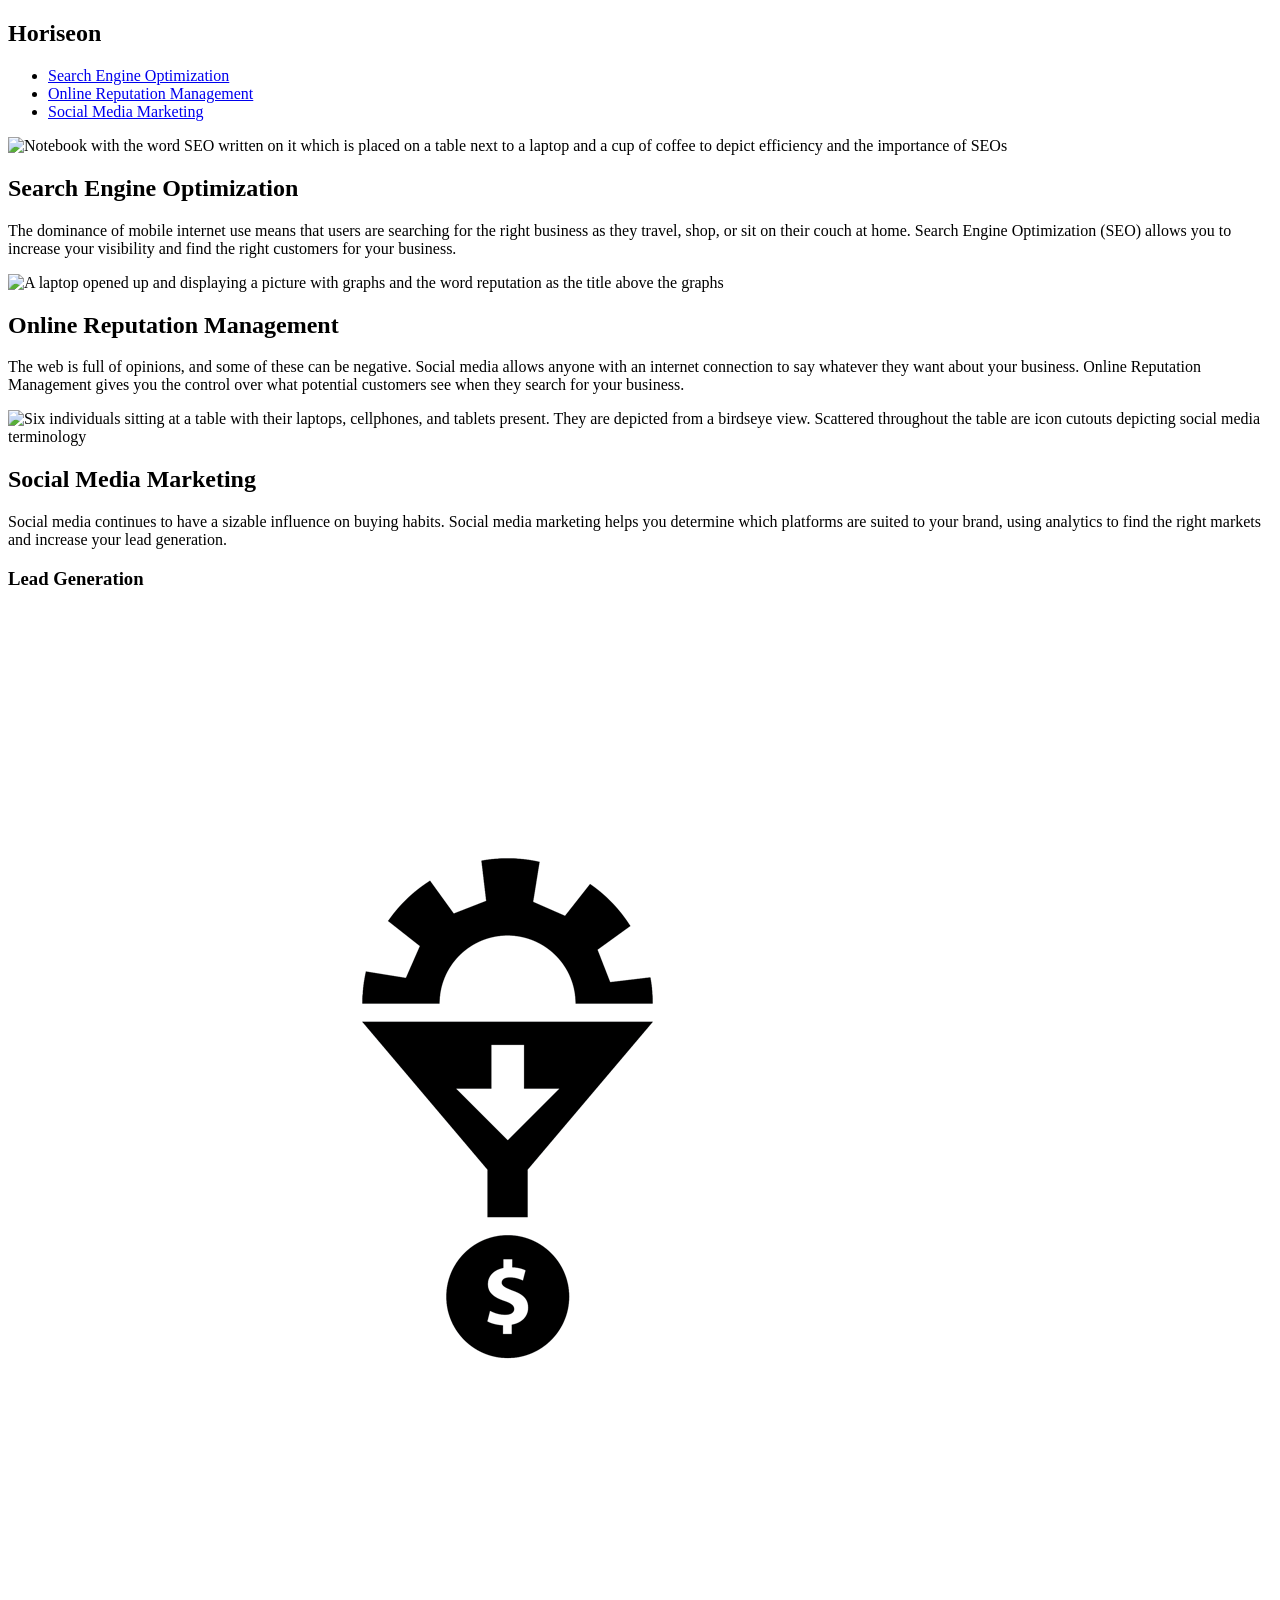
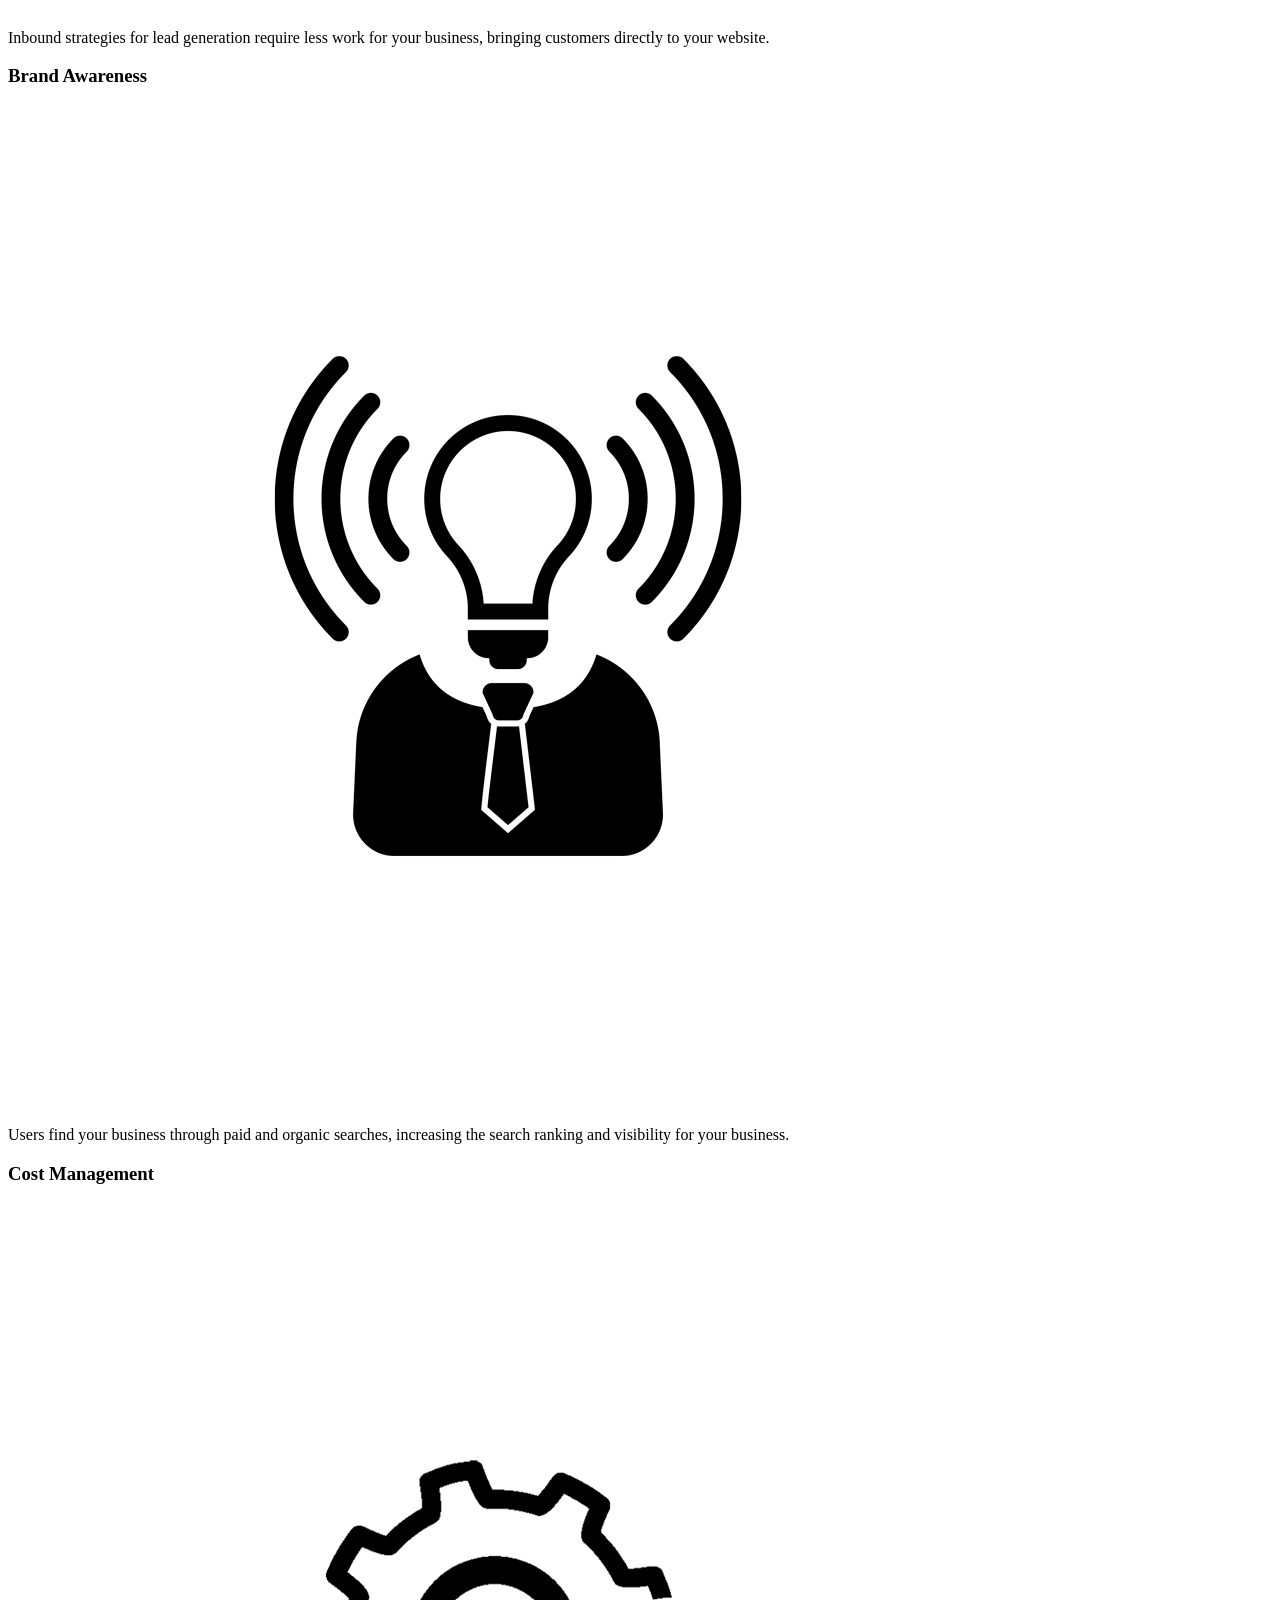
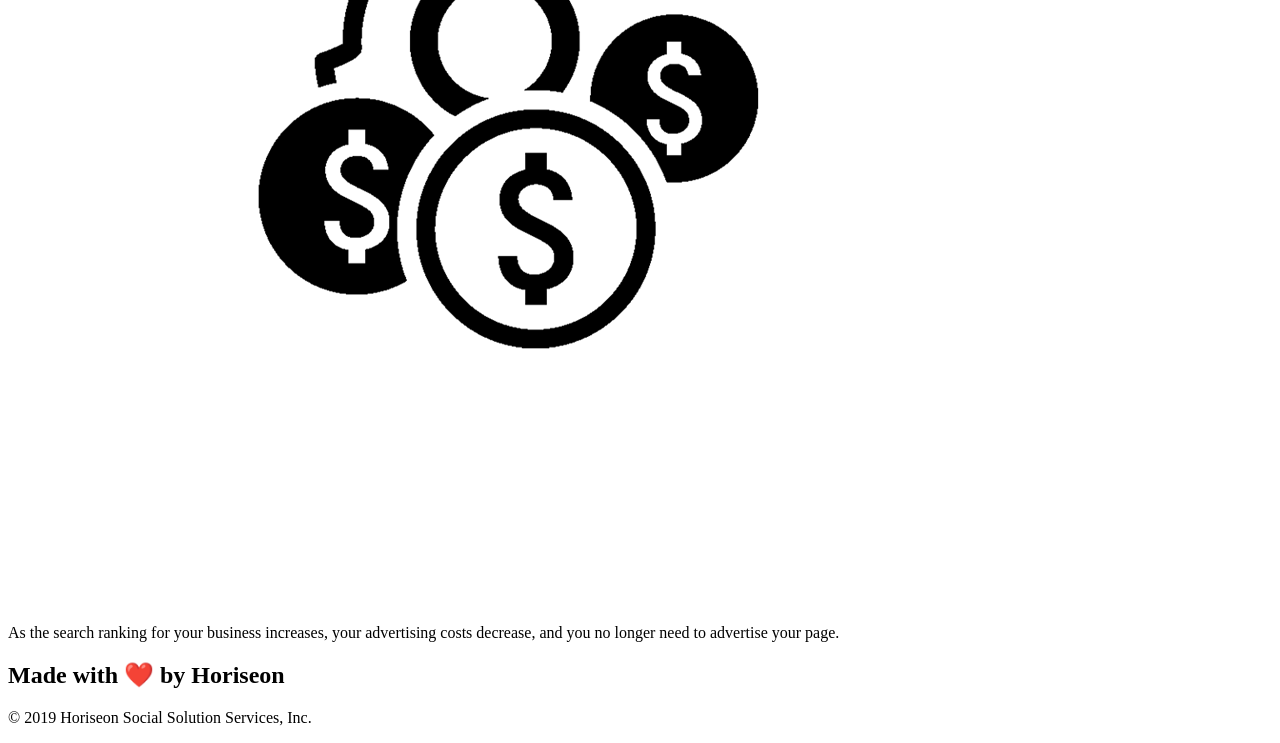
==== Develop/index.html @ b8a3634c "added alt attributes to images in the hero section and updated the README.md file" ====
<!DOCTYPE html>
<html lang="en-us">
    <head>
        <meta charset="UTF-8" />
        <link rel="stylesheet" href="./assets/css/style.css">
        <title>Horiseon Homepage</title> 
    </head>
    <body>
        <section class="header">
            <h1>Hori<span class="seo">seo</span>n</h1>
            <div>
                <ul>
                    <li>
                        <a href="#search-engine-optimization">Search Engine Optimization</a>
                    </li>
                    <li>
                        <a href="#online-reputation-management">Online Reputation Management</a>
                    </li>
                    <li>
                        <a href="#social-media-marketing">Social Media Marketing</a>
                    </li>
                </ul>
            </div>
        </section>
        <section class="hero">
            <article class="content">
                <div class="search-engine-optimization">
                    <img src="./assets/images/search-engine-optimization.jpg" alt="Notebook with the word SEO written on it which is placed on a table next to a laptop and a cup of coffee to depict efficiency and the importance of SEOs" class="float-left" />
                    <h2>Search Engine Optimization</h2>
                    <p>
                        The dominance of mobile internet use means that users are searching for the right business as they travel, shop, or sit on their couch at home. Search Engine Optimization (SEO) allows you to increase your visibility and find the right customers for your business.
                    </p>
                </div>
            </article>
            <article>
                <div id="online-reputation-management" class="online-reputation-management">
                    <img src="./assets/images/online-reputation-management.jpg" alt="A laptop opened up and displaying a picture with graphs and the word reputation as the title above the graphs" class="float-right" />
                    <h2>Online Reputation Management</h2>
                    <p>
                        The web is full of opinions, and some of these can be negative. Social media allows anyone with an internet connection to say whatever they want about your business. Online Reputation Management gives you the control over what potential customers see when they search for your business.
                    </p>
                </div>
            </article>
            <article>
                <div id="social-media-marketing" class="social-media-marketing">
                    <img src="./assets/images/social-media-marketing.jpg" alt="Six individuals sitting at a table with their laptops, cellphones, and tablets present. They are depicted from a birdseye view. Scattered throughout the table are icon cutouts depicting social media terminology" class="float-left" />
                    <h2>Social Media Marketing</h2>
                    <p>
                        Social media continues to have a sizable influence on buying habits. Social media marketing helps you determine which platforms are suited to your brand, using analytics to find the right markets and increase your lead generation.
                    </p>
                </div>
            </article>
        </section>
        <div class="benefits">
            <div class="benefit-lead">
                <h3>Lead Generation</h3>
                <img src="./assets/images/lead-generation.png" />
                <p>
                    Inbound strategies for lead generation require less work for your business, bringing customers directly to your website.
                </p>
            </div>
            <div class="benefit-brand">
                <h3>Brand Awareness</h3>
                <img src="./assets/images/brand-awareness.png" />
                <p>
                    Users find your business through paid and organic searches, increasing the search ranking and visibility for your business.
                </p>
            </div>
            <div class="benefit-cost">
                <h3>Cost Management</h3>
                <img src="./assets/images/cost-management.png"></img>
                <p>
                    As the search ranking for your business increases, your advertising costs decrease, and you no longer need to advertise your page.
                </p>
            </div>
        </div>
        <div class="footer">
            <h2>Made with ❤️️ by Horiseon</h2>
            <p>
                &copy; 2019 Horiseon Social Solution Services, Inc.
            </p>
        </div>
    </body>
</html>
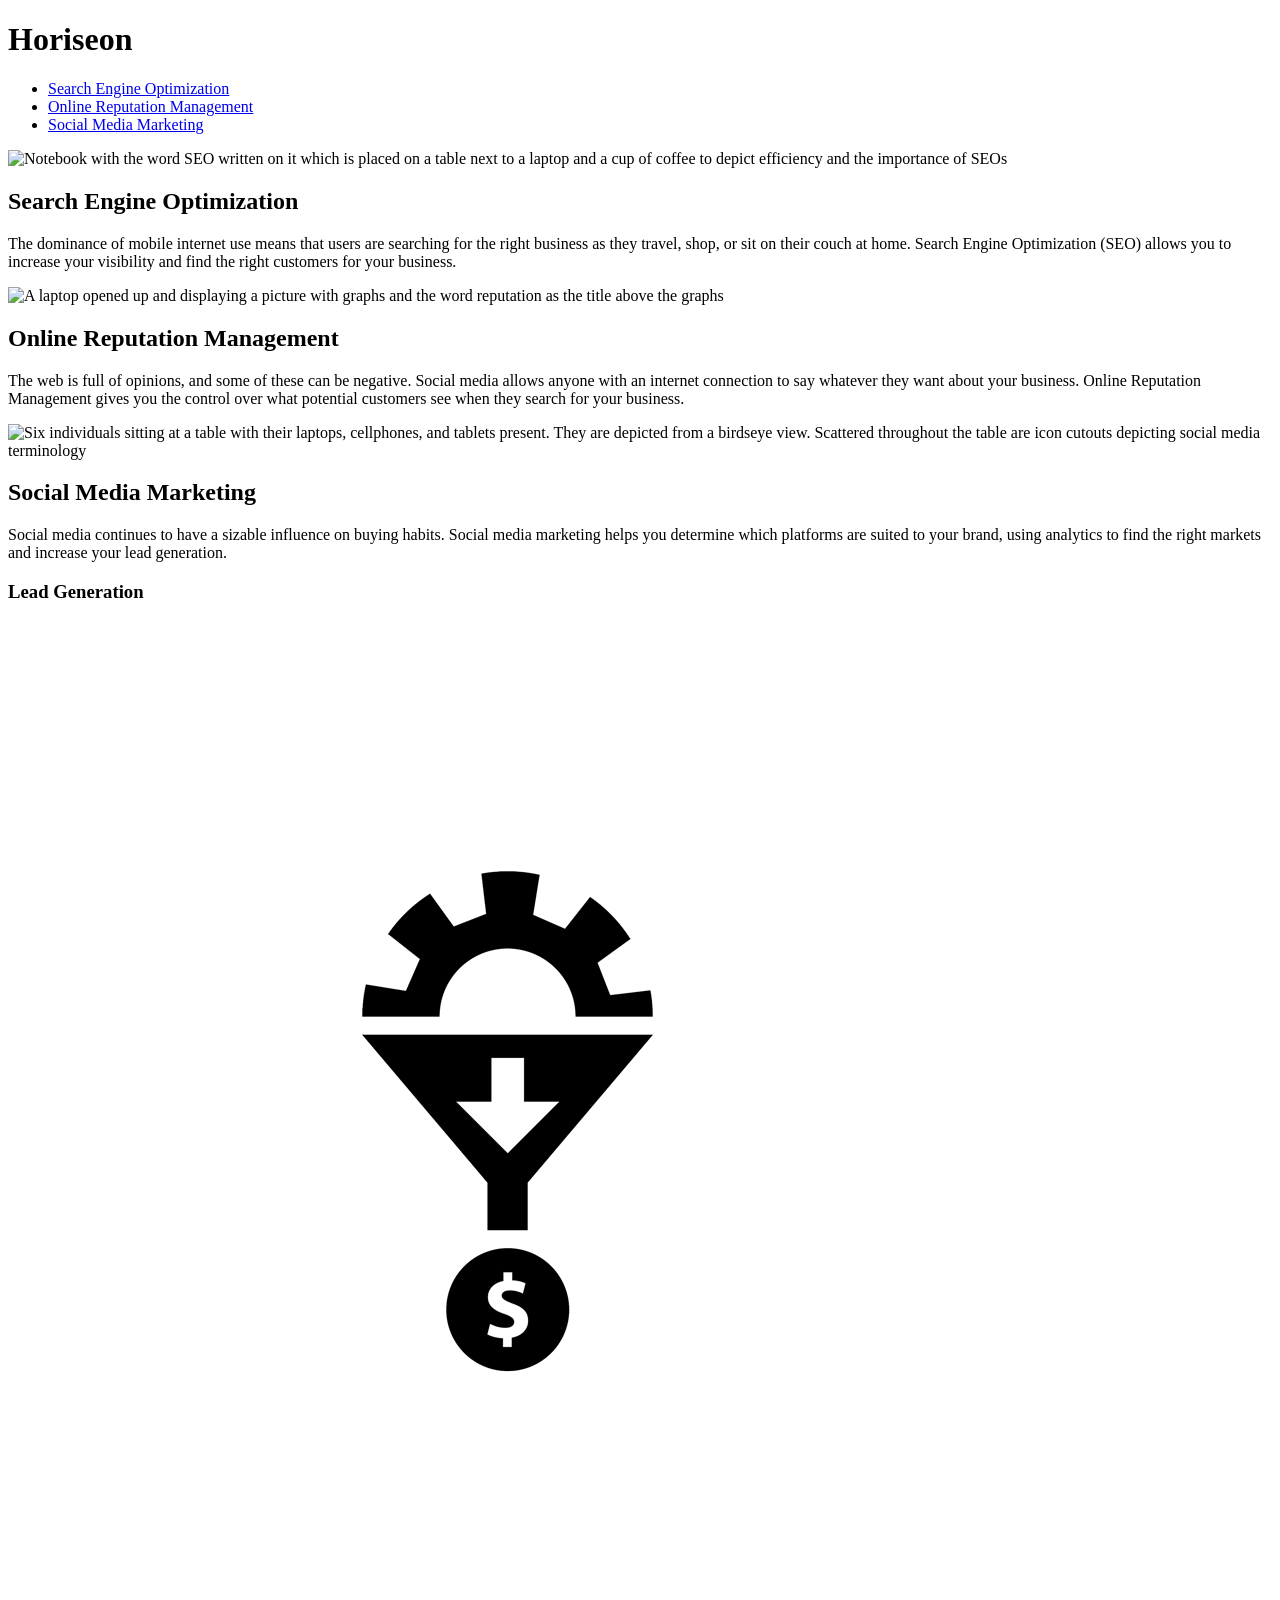
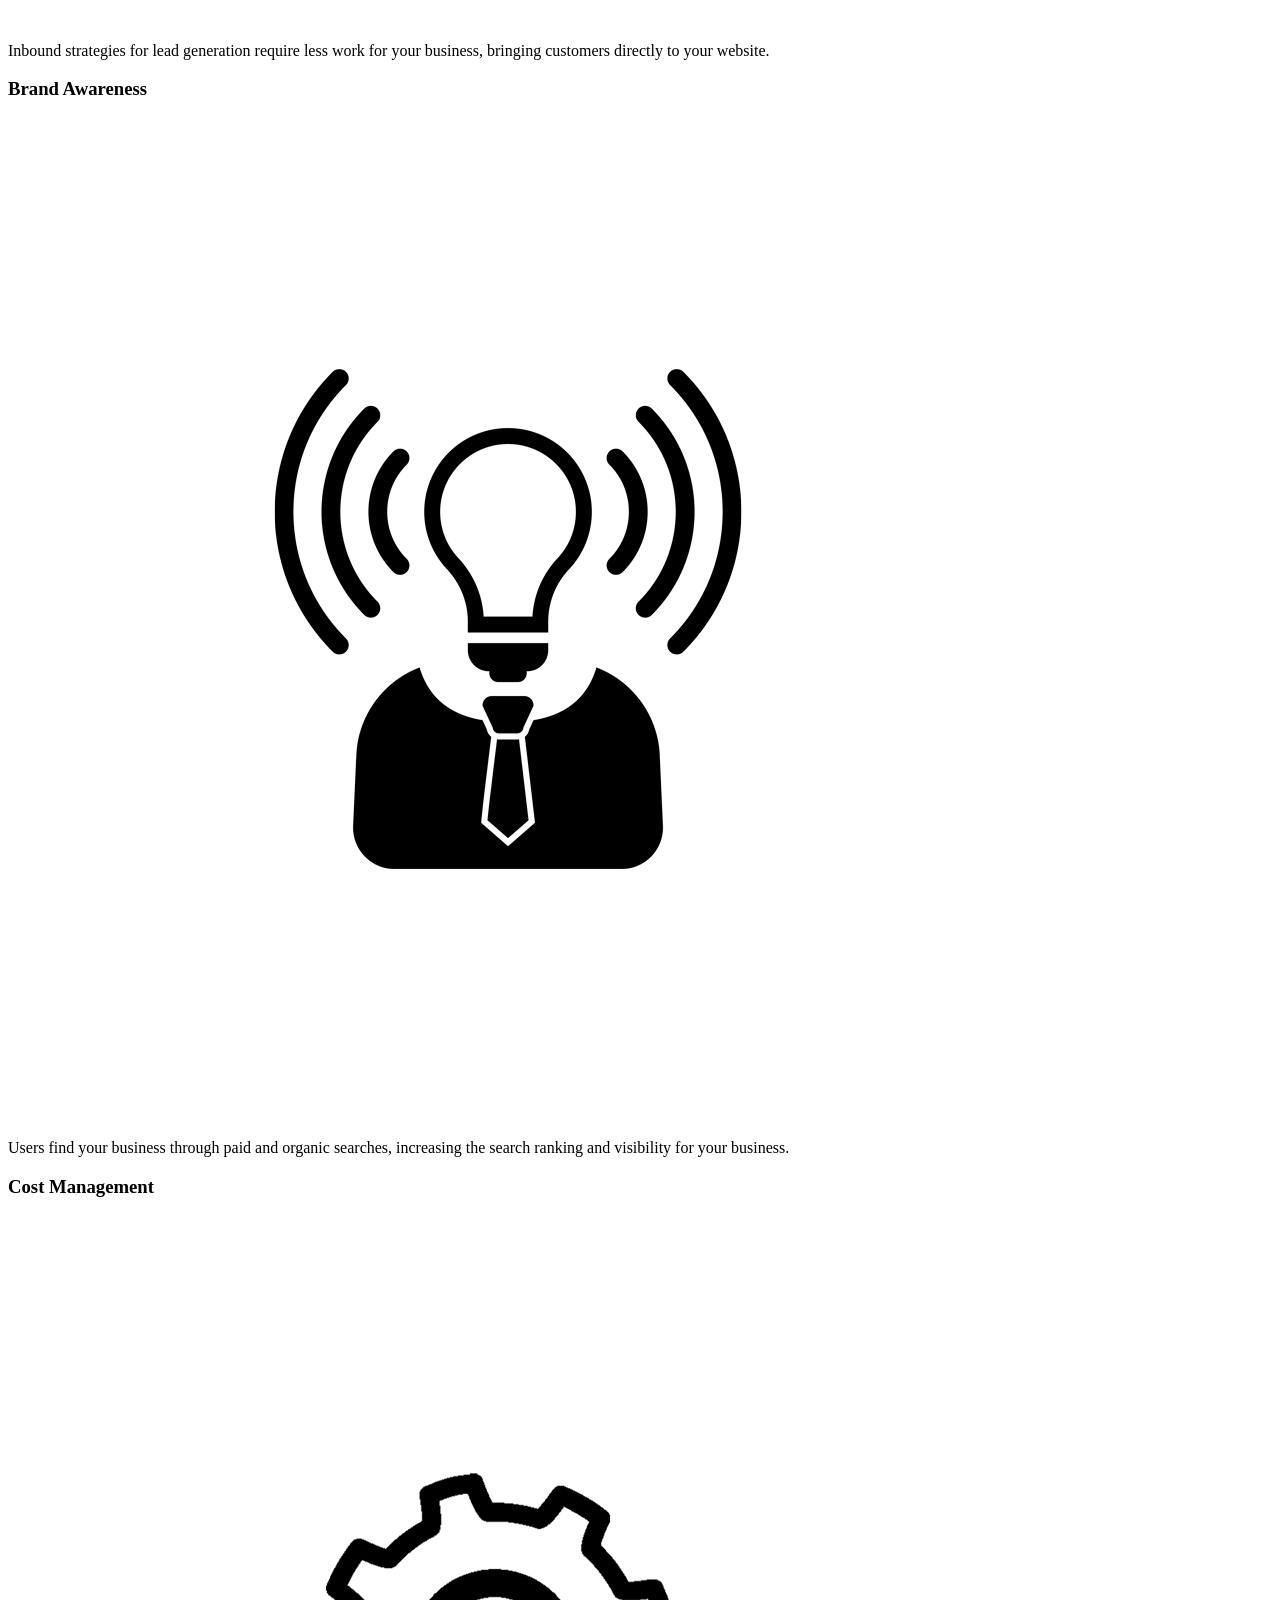
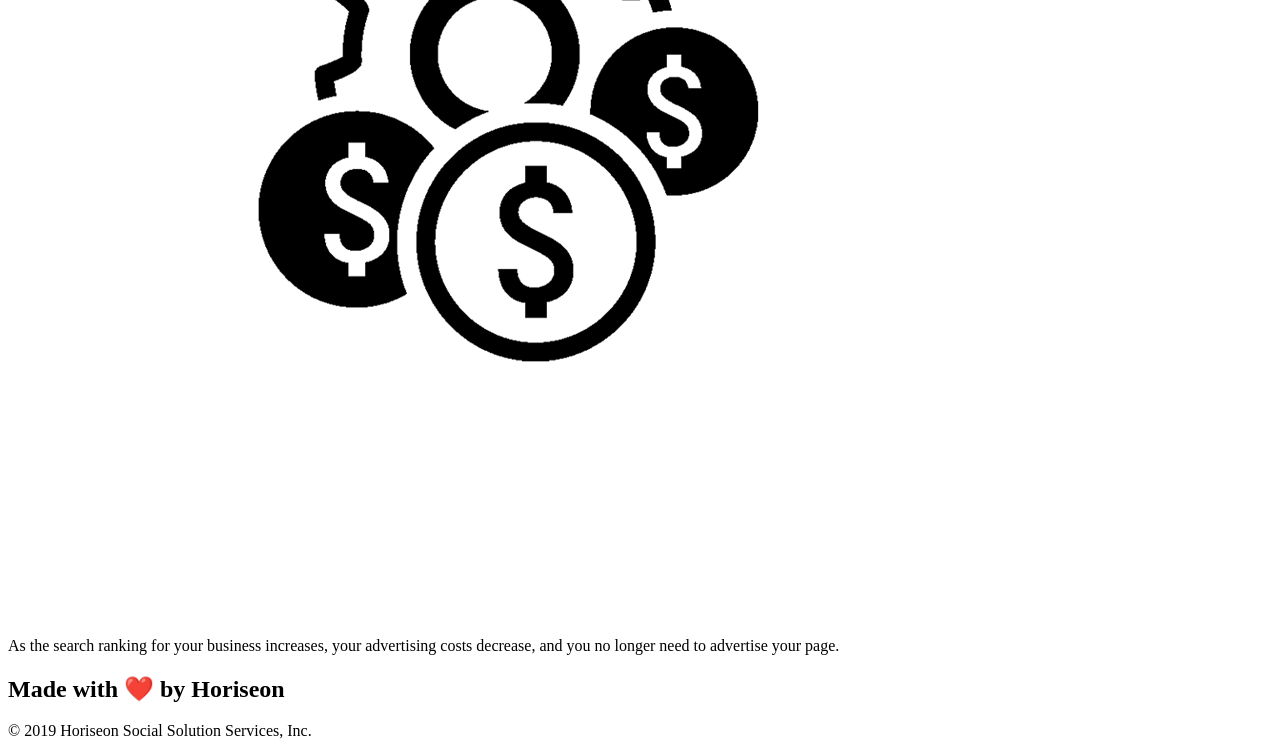
==== commit 823edffd: "updated README.md file" ====
--- a/Develop/index.html
+++ b/Develop/index.html
@@ -6,7 +6,7 @@
         <title>Horiseon Homepage</title> 
     </head>
     <body>
-        <section class="header">
+        <header class="header">
             <h1>Hori<span class="seo">seo</span>n</h1>
             <div>
                 <ul>
@@ -21,7 +21,7 @@
                     </li>
                 </ul>
             </div>
-        </section>
+        </header>
         <section class="hero">
             <article class="content">
                 <div class="search-engine-optimization">
@@ -51,7 +51,7 @@
                 </div>
             </article>
         </section>
-        <div class="benefits">
+        <section class="benefits">
             <div class="benefit-lead">
                 <h3>Lead Generation</h3>
                 <img src="./assets/images/lead-generation.png" />
@@ -73,12 +73,12 @@
                     As the search ranking for your business increases, your advertising costs decrease, and you no longer need to advertise your page.
                 </p>
             </div>
-        </div>
-        <div class="footer">
+        </section>
+        <footer class="footer">
             <h2>Made with ❤️️ by Horiseon</h2>
             <p>
                 &copy; 2019 Horiseon Social Solution Services, Inc.
             </p>
-        </div>
+        </footer>
     </body>
 </html>
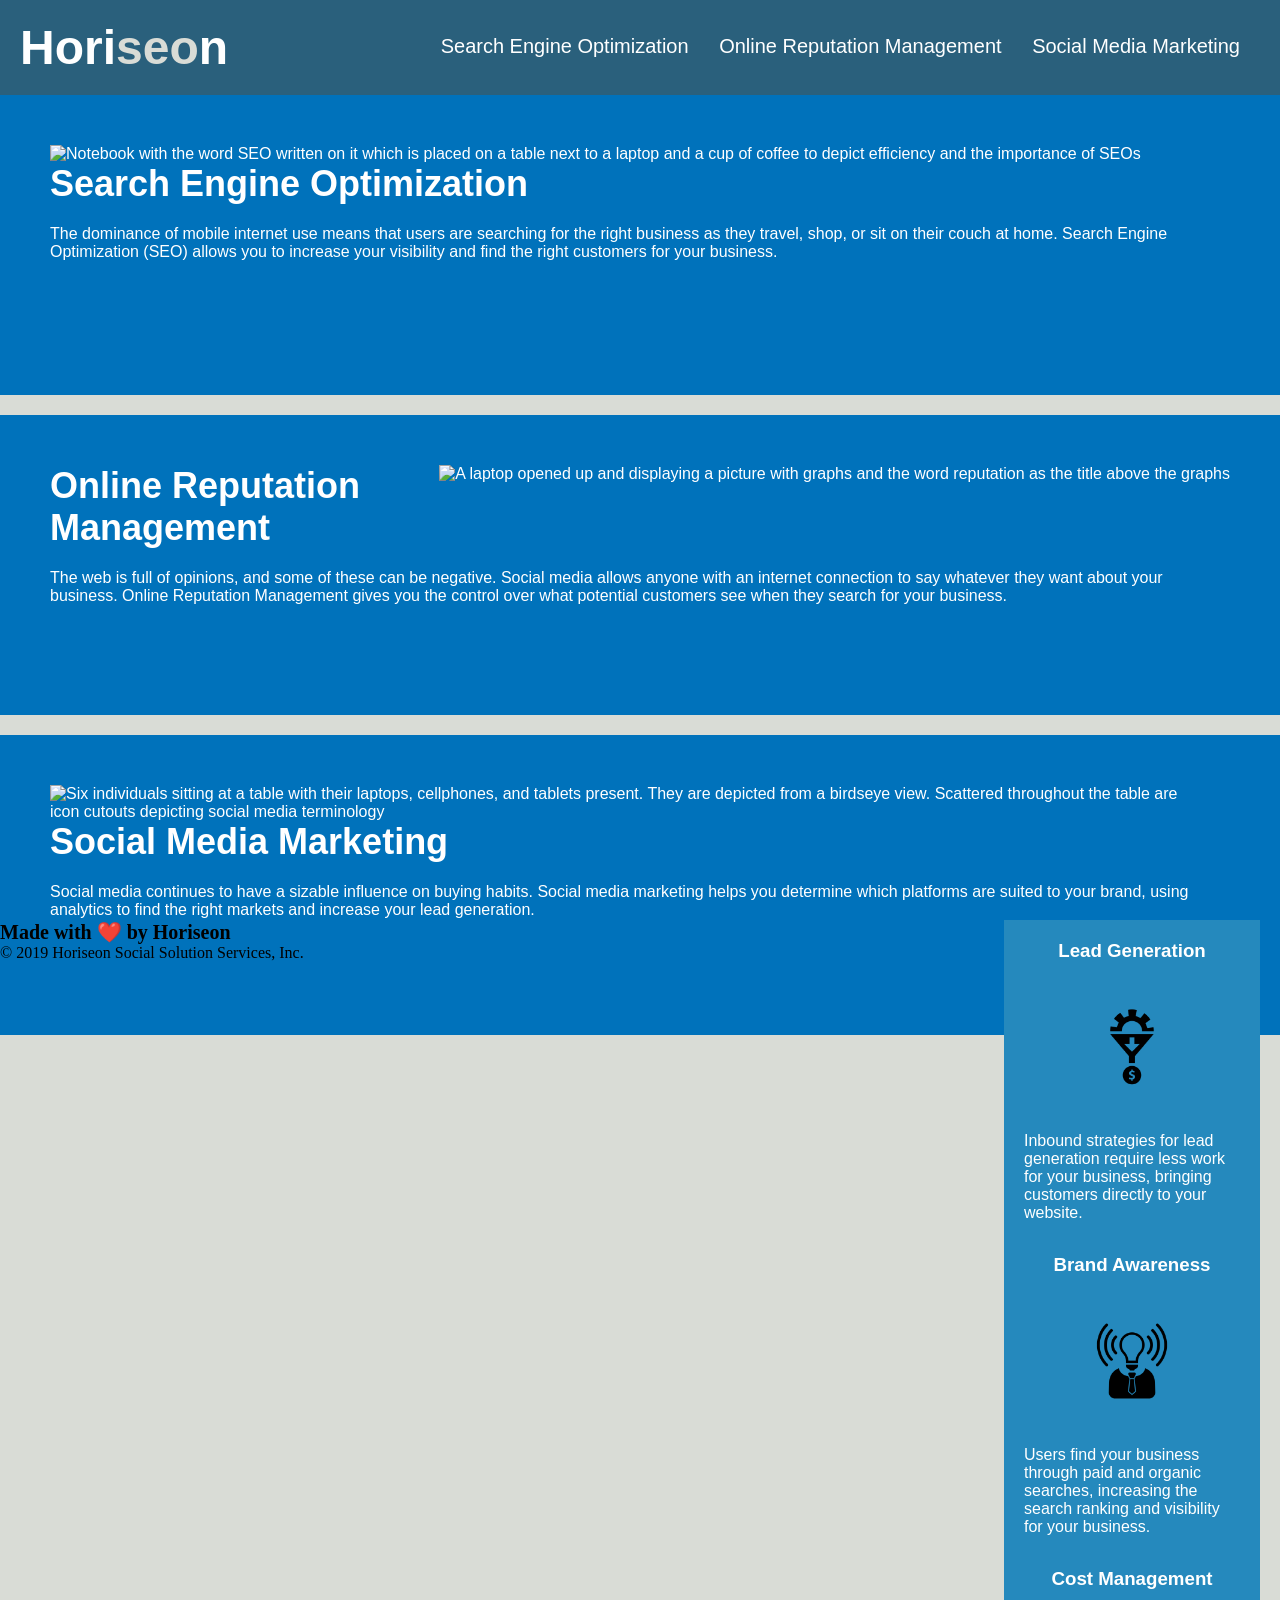
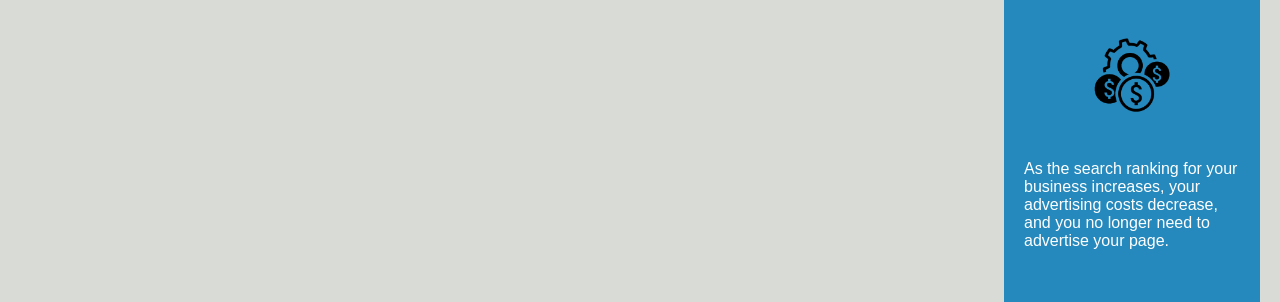
==== commit 9158b040: "updated the README.md file with alt changes made to the images in the html file benefits section. Al" ====
--- a/Develop/index.html
+++ b/Develop/index.html
@@ -23,7 +23,7 @@
             </div>
         </header>
         <section class="hero">
-            <article class="content">
+            <article class="">
                 <div class="search-engine-optimization">
                     <img src="./assets/images/search-engine-optimization.jpg" alt="Notebook with the word SEO written on it which is placed on a table next to a laptop and a cup of coffee to depict efficiency and the importance of SEOs" class="float-left" />
                     <h2>Search Engine Optimization</h2>
@@ -54,21 +54,21 @@
         <section class="benefits">
             <div class="benefit-lead">
                 <h3>Lead Generation</h3>
-                <img src="./assets/images/lead-generation.png" />
+                <img src="./assets/images/lead-generation.png" alt=""/>
                 <p>
                     Inbound strategies for lead generation require less work for your business, bringing customers directly to your website.
                 </p>
             </div>
             <div class="benefit-brand">
                 <h3>Brand Awareness</h3>
-                <img src="./assets/images/brand-awareness.png" />
+                <img src="./assets/images/brand-awareness.png" alt="" />
                 <p>
                     Users find your business through paid and organic searches, increasing the search ranking and visibility for your business.
                 </p>
             </div>
             <div class="benefit-cost">
                 <h3>Cost Management</h3>
-                <img src="./assets/images/cost-management.png"></img>
+                <img src="./assets/images/cost-management.png" alt=""/>
                 <p>
                     As the search ranking for your business increases, your advertising costs decrease, and you no longer need to advertise your page.
                 </p>
--- a/Develop/assets/css/style.css
+++ b/Develop/assets/css/style.css
@@ -0,0 +1,258 @@
+* {
+    box-sizing: border-box;
+    padding: 0;
+    margin: 0;
+}
+
+body {
+    background-color: #d9dcd6;
+}
+
+/*apply styles to header*/
+.header {
+    padding: 20px;
+    font-family: 'Trebuchet MS', 'Lucida Sans Unicode', 'Lucida Grande', 'Lucida Sans', Arial, sans-serif;
+    background-color: #2a607c;
+    color: #ffffff;
+}
+
+.header h1 {
+    display: inline-block;
+    font-size: 48px;
+}
+
+.header h1 .seo {
+    color: #d9dcd6;
+}
+
+.header div {
+    padding-top: 15px;
+    margin-right: 20px;
+    float: right;
+    font-family: 'Gill Sans', 'Gill Sans MT', Calibri, 'Trebuchet MS', sans-serif;
+    font-size: 20px;
+}
+
+.header div ul {
+    list-style-type: none;
+}
+
+.header div ul li {
+    display: inline-block;
+    margin-left: 25px;
+}
+
+a {
+    color: #ffffff;
+    text-decoration: none;
+}
+
+p {
+    font-size: 16px;
+}
+
+/*start hero styling*/
+.hero {
+    height: 800px;
+    width: 100%;
+    margin-bottom: 25px;
+    background-image: url("../images/digital-marketing-meeting.jpg");
+    background-size: cover;
+    background-position: center;
+}
+
+.float-left {
+    float: left;
+    margin-right: 25px;
+}
+
+.float-right {
+    float: right;
+    margin-left: 25px;
+}
+
+.content {
+    width: 75%;
+    display: inline-block;
+    margin-left: 20px;
+}
+
+.search-engine-optimization {
+    margin-bottom: 20px;
+    padding: 50px;
+    height: 300px;
+    font-family: 'Gill Sans', 'Gill Sans MT', Calibri, 'Trebuchet MS', sans-serif;
+    background-color: #0072bb;
+    color: #ffffff;
+}
+
+.online-reputation-management {
+    margin-bottom: 20px;
+    padding: 50px;
+    height: 300px;
+    font-family: 'Gill Sans', 'Gill Sans MT', Calibri, 'Trebuchet MS', sans-serif;
+    background-color: #0072bb;
+    color: #ffffff;
+}
+
+.social-media-marketing {
+    margin-bottom: 20px;
+    padding: 50px;
+    height: 300px;
+    font-family: 'Gill Sans', 'Gill Sans MT', Calibri, 'Trebuchet MS', sans-serif;
+    background-color: #0072bb;
+    color: #ffffff;
+}
+
+.search-engine-optimization img {
+    max-height: 200px;
+}
+
+.online-reputation-management img {
+    max-height: 200px;
+}
+
+.social-media-marketing img {
+    max-height: 200px;
+}
+
+.search-engine-optimization h2 {
+    margin-bottom: 20px;
+    font-size: 36px;
+}
+
+.online-reputation-management h2 {
+    margin-bottom: 20px;
+    font-size: 36px;
+}
+
+.social-media-marketing h2 {
+    margin-bottom: 20px;
+    font-size: 36px; */
+}
+
+/*start benefits styling*/
+.benefits {
+    margin-right: 20px;
+    padding: 20px;
+    clear: both;
+    float: right;
+    width: 20%;
+    height: 100%;
+    font-family: 'Gill Sans', 'Gill Sans MT', Calibri, 'Trebuchet MS', sans-serif;
+    background-color: #2589bd;
+}
+
+.benefit-lead {
+    margin-bottom: 32px;
+    color: #ffffff;
+}
+
+.benefit-brand {
+    margin-bottom: 32px;
+    color: #ffffff;
+}
+
+.benefit-cost {
+    margin-bottom: 32px;
+    color: #ffffff;
+}
+
+.benefit-lead h3 {
+    margin-bottom: 10px;
+    text-align: center;
+}
+
+.benefit-brand h3 {
+    margin-bottom: 10px;
+    text-align: center;
+}
+
+.benefit-cost h3 {
+    margin-bottom: 10px;
+    text-align: center;
+}
+
+.benefit-lead img {
+    display: block;
+    margin: 10px auto;
+    max-width: 150px;
+}
+
+.benefit-brand img {
+    display: block;
+    margin: 10px auto;
+    max-width: 150px;
+}
+
+.benefit-cost img {
+    display: block;
+    margin: 10px auto;
+    max-width: 150px;
+}
+
+
+/* .search-engine-optimization {
+    margin-bottom: 20px;
+    padding: 50px;
+    height: 300px;
+    font-family: 'Gill Sans', 'Gill Sans MT', Calibri, 'Trebuchet MS', sans-serif;
+    background-color: #0072bb;
+    color: #ffffff;
+}
+
+.online-reputation-management {
+    margin-bottom: 20px;
+    padding: 50px;
+    height: 300px;
+    font-family: 'Gill Sans', 'Gill Sans MT', Calibri, 'Trebuchet MS', sans-serif;
+    background-color: #0072bb;
+    color: #ffffff;
+}
+
+.social-media-marketing {
+    margin-bottom: 20px;
+    padding: 50px;
+    height: 300px;
+    font-family: 'Gill Sans', 'Gill Sans MT', Calibri, 'Trebuchet MS', sans-serif;
+    background-color: #0072bb;
+    color: #ffffff;
+}
+
+.search-engine-optimization img {
+    max-height: 200px;
+}
+
+.online-reputation-management img {
+    max-height: 200px;
+}
+
+.social-media-marketing img {
+    max-height: 200px;
+}
+
+.search-engine-optimization h2 {
+    margin-bottom: 20px;
+    font-size: 36px;
+}
+
+.online-reputation-management h2 {
+    margin-bottom: 20px;
+    font-size: 36px;
+}
+
+.social-media-marketing h2 {
+    margin-bottom: 20px;
+    font-size: 36px; */
+}
+
+.footer {
+    padding: 30px;
+    clear: both;
+    font-family: 'Trebuchet MS', 'Lucida Sans Unicode', 'Lucida Grande', 'Lucida Sans', Arial, sans-serif;
+    text-align: center;
+}
+
+.footer h2 {
+    font-size: 20px;
+}
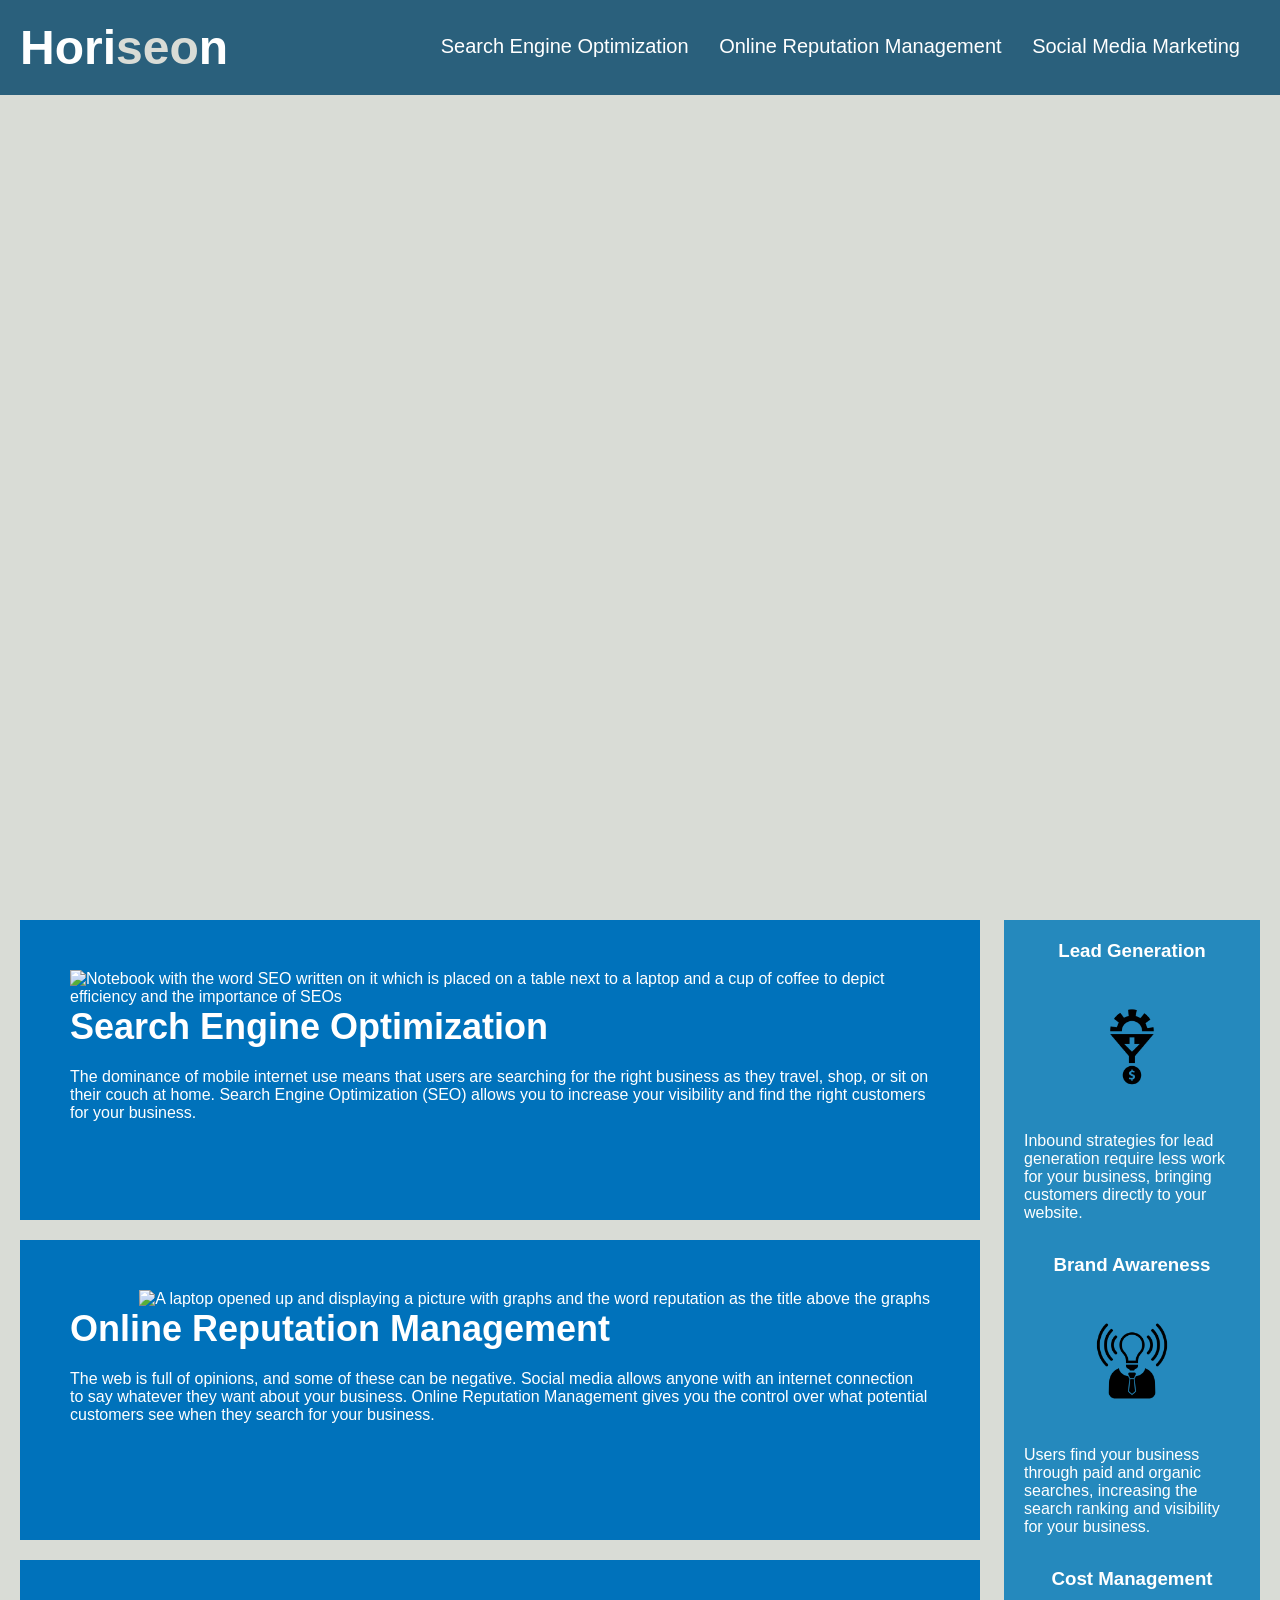
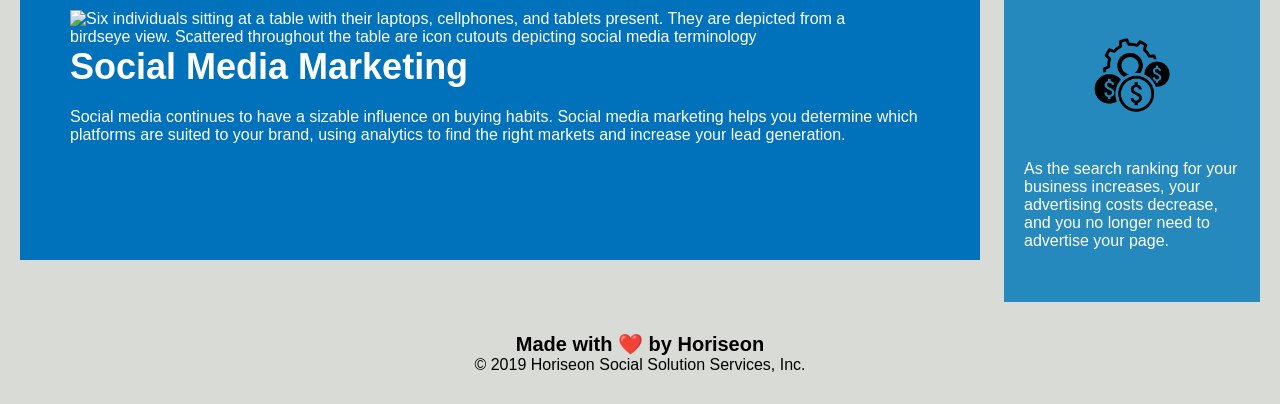
==== commit c9e38a5b: "Made the hero section its own section separate from the SEO, reputation, and Social Media articles. " ====
--- a/Develop/index.html
+++ b/Develop/index.html
@@ -23,8 +23,10 @@
             </div>
         </header>
         <section class="hero">
-            <article class="">
-                <div class="search-engine-optimization">
+        </section>
+        <section class="content">
+            <article>
+                <div id="search-engine-optimization" class="search-engine-optimization">
                     <img src="./assets/images/search-engine-optimization.jpg" alt="Notebook with the word SEO written on it which is placed on a table next to a laptop and a cup of coffee to depict efficiency and the importance of SEOs" class="float-left" />
                     <h2>Search Engine Optimization</h2>
                     <p>
--- a/Develop/assets/css/style.css
+++ b/Develop/assets/css/style.css
@@ -49,6 +49,18 @@
 
 p {
     font-size: 16px;
+}
+
+/*apply style to footer*/
+.footer {
+    padding: 30px;
+    clear: both;
+    font-family: 'Trebuchet MS', 'Lucida Sans Unicode', 'Lucida Grande', 'Lucida Sans', Arial, sans-serif;
+    text-align: center;
+}
+
+.footer h2 {
+    font-size: 20px;
 }
 
 /*start hero styling*/
@@ -61,6 +73,8 @@
     background-position: center;
 }
 
+/*start styling for the SEO, Reputation, and Social Media section*/
+
 .float-left {
     float: left;
     margin-right: 25px;
@@ -84,6 +98,7 @@
     font-family: 'Gill Sans', 'Gill Sans MT', Calibri, 'Trebuchet MS', sans-serif;
     background-color: #0072bb;
     color: #ffffff;
+    width: 100%;
 }
 
 .online-reputation-management {
@@ -93,6 +108,7 @@
     font-family: 'Gill Sans', 'Gill Sans MT', Calibri, 'Trebuchet MS', sans-serif;
     background-color: #0072bb;
     color: #ffffff;
+    width:100%;
 }
 
 .social-media-marketing {
@@ -102,6 +118,7 @@
     font-family: 'Gill Sans', 'Gill Sans MT', Calibri, 'Trebuchet MS', sans-serif;
     background-color: #0072bb;
     color: #ffffff;
+    width: 100%;
 }
 
 .search-engine-optimization img {
@@ -246,7 +263,7 @@
     font-size: 36px; */
 }
 
-.footer {
+/* .footer {
     padding: 30px;
     clear: both;
     font-family: 'Trebuchet MS', 'Lucida Sans Unicode', 'Lucida Grande', 'Lucida Sans', Arial, sans-serif;
@@ -255,4 +272,4 @@
 
 .footer h2 {
     font-size: 20px;
-}
+} */
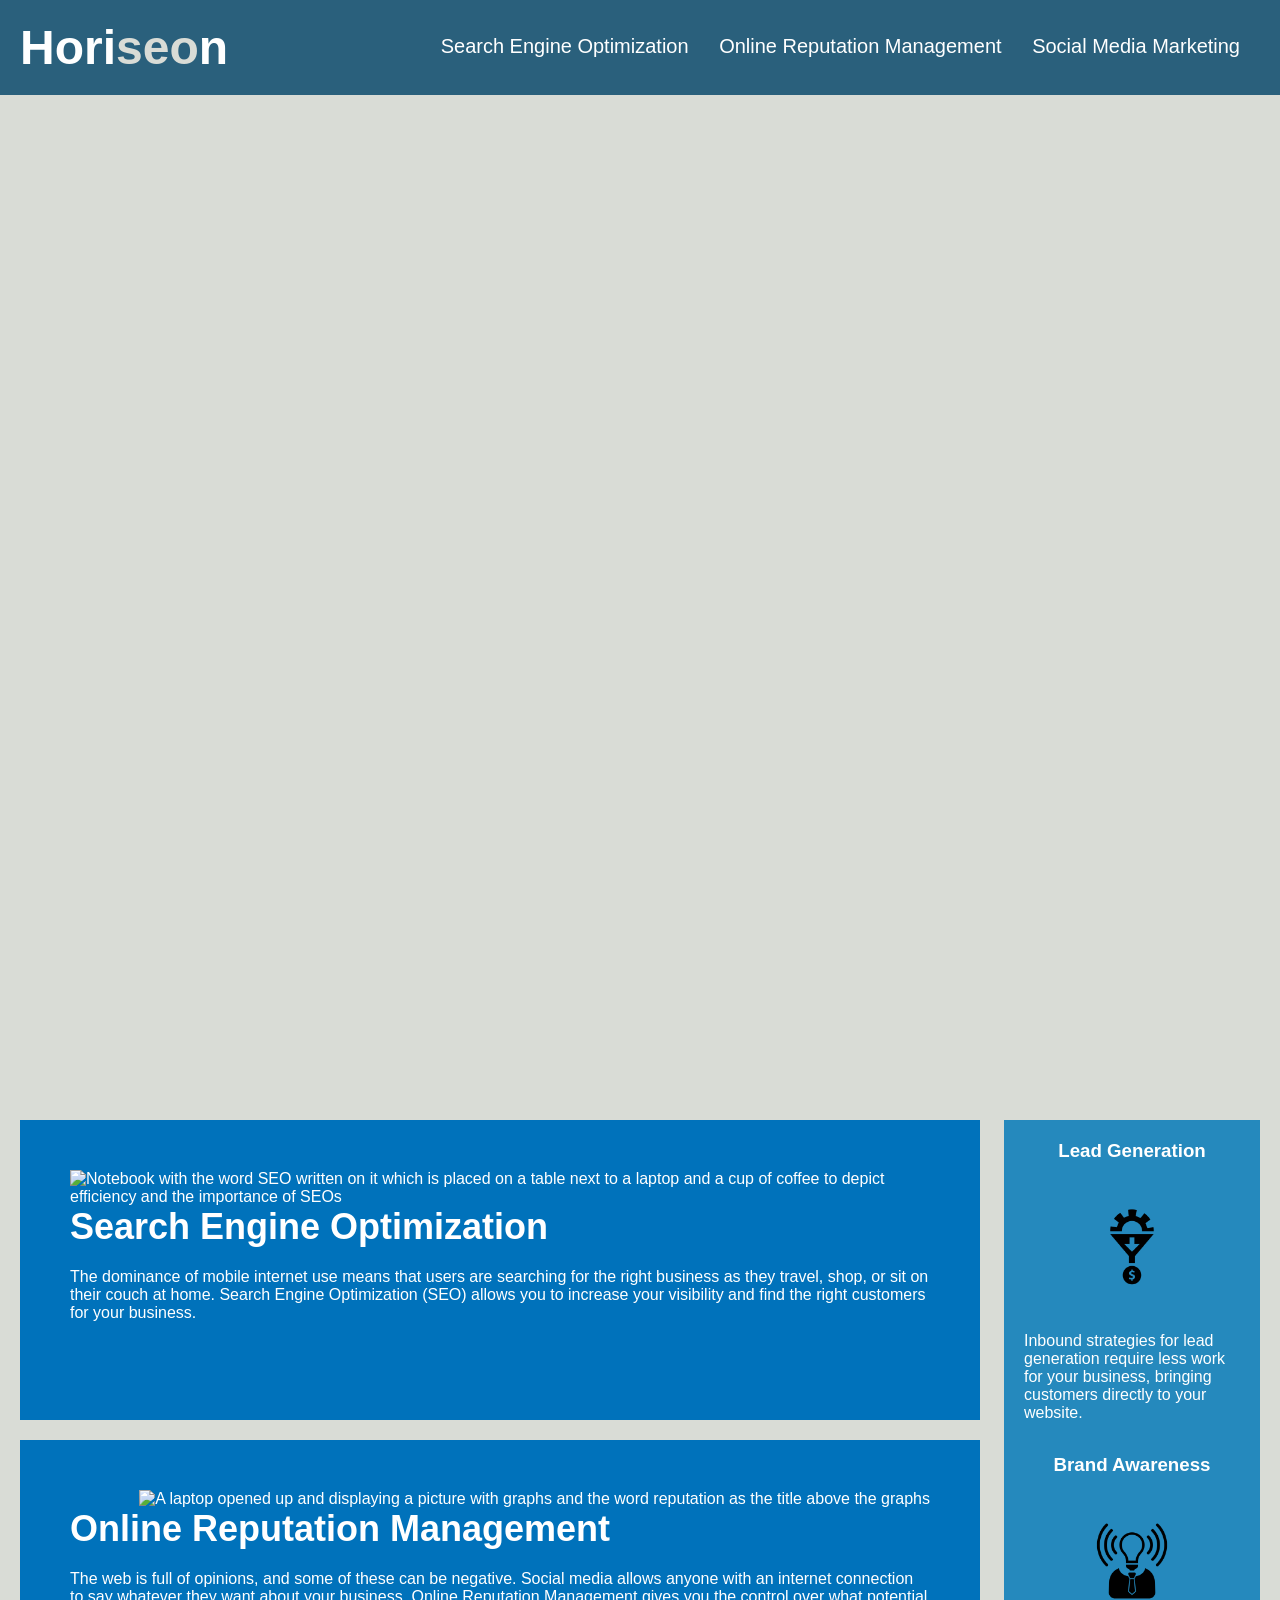
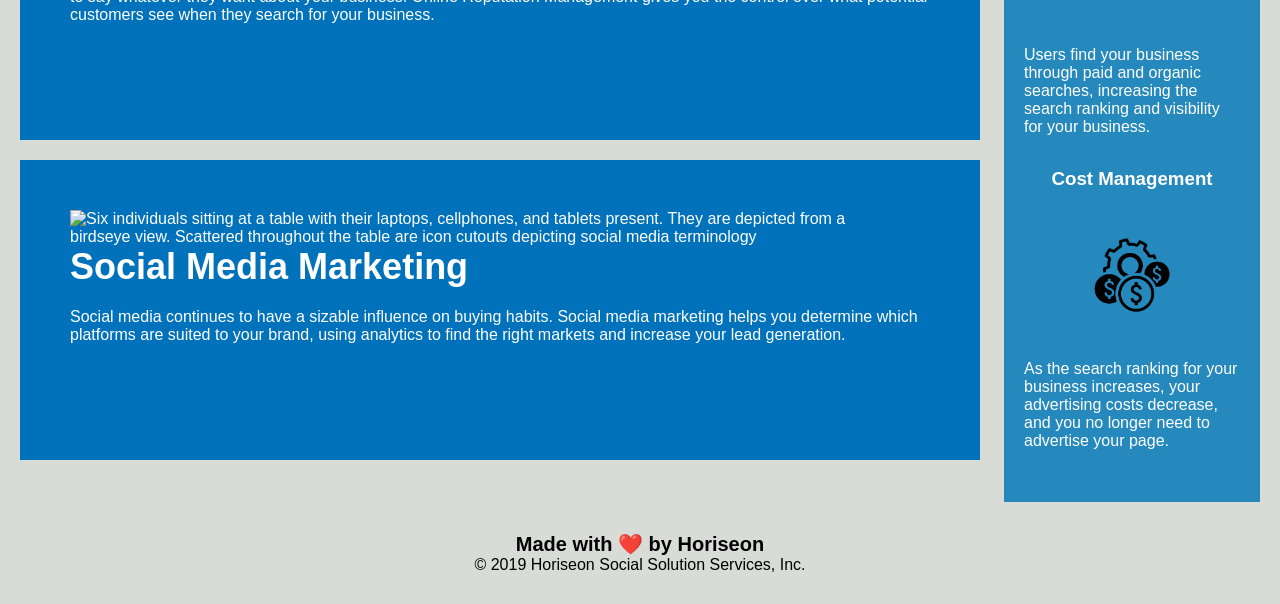
==== commit 54ca4867: "updated the hero image pixel count" ====
--- a/Develop/index.html
+++ b/Develop/index.html
@@ -3,7 +3,7 @@
     <head>
         <meta charset="UTF-8" />
         <link rel="stylesheet" href="./assets/css/style.css">
-        <title>Horiseon Homepage</title> 
+        <title>Horiseon-Homepage</title> 
     </head>
     <body>
         <header class="header">
@@ -25,8 +25,9 @@
         <section class="hero">
         </section>
         <section class="content">
-            <article>
-                <div id="search-engine-optimization" class="search-engine-optimization">
+            <article class="search-engine-optimization">
+                <div id="search-engine-optimization">
+                    <!-- <div id="search-engine-optimization" class="search-engine-optimization"> -->
                     <img src="./assets/images/search-engine-optimization.jpg" alt="Notebook with the word SEO written on it which is placed on a table next to a laptop and a cup of coffee to depict efficiency and the importance of SEOs" class="float-left" />
                     <h2>Search Engine Optimization</h2>
                     <p>
@@ -34,8 +35,9 @@
                     </p>
                 </div>
             </article>
-            <article>
-                <div id="online-reputation-management" class="online-reputation-management">
+            <article class="online-reputation-management">
+                <div id="online-reputation-management">
+                    <!-- <div id="online-reputation-management" class="online-reputation-management"> -->
                     <img src="./assets/images/online-reputation-management.jpg" alt="A laptop opened up and displaying a picture with graphs and the word reputation as the title above the graphs" class="float-right" />
                     <h2>Online Reputation Management</h2>
                     <p>
@@ -43,8 +45,9 @@
                     </p>
                 </div>
             </article>
-            <article>
-                <div id="social-media-marketing" class="social-media-marketing">
+            <article class="social-media-marketing">
+                <div id="social-media-marketing" >
+                    <!-- <div id="social-media-marketing" class="social-media-marketing"> -->
                     <img src="./assets/images/social-media-marketing.jpg" alt="Six individuals sitting at a table with their laptops, cellphones, and tablets present. They are depicted from a birdseye view. Scattered throughout the table are icon cutouts depicting social media terminology" class="float-left" />
                     <h2>Social Media Marketing</h2>
                     <p>
--- a/Develop/assets/css/style.css
+++ b/Develop/assets/css/style.css
@@ -29,7 +29,7 @@
     padding-top: 15px;
     margin-right: 20px;
     float: right;
-    font-family: 'Gill Sans', 'Gill Sans MT', Calibri, 'Trebuchet MS', sans-serif;
+    font-family: 'Gill Sans', 'Gill Sans MT', 'Calibri', 'Trebuchet MS', sans-serif;
     font-size: 20px;
 }
 
@@ -65,7 +65,7 @@
 
 /*start hero styling*/
 .hero {
-    height: 800px;
+    height: 1000px;
     width: 100%;
     margin-bottom: 25px;
     background-image: url("../images/digital-marketing-meeting.jpg");
@@ -95,7 +95,7 @@
     margin-bottom: 20px;
     padding: 50px;
     height: 300px;
-    font-family: 'Gill Sans', 'Gill Sans MT', Calibri, 'Trebuchet MS', sans-serif;
+    font-family: 'Gill Sans', 'Gill Sans MT', 'Calibri', 'Trebuchet MS', sans-serif;
     background-color: #0072bb;
     color: #ffffff;
     width: 100%;
@@ -105,7 +105,7 @@
     margin-bottom: 20px;
     padding: 50px;
     height: 300px;
-    font-family: 'Gill Sans', 'Gill Sans MT', Calibri, 'Trebuchet MS', sans-serif;
+    font-family: 'Gill Sans', 'Gill Sans MT', 'Calibri', 'Trebuchet MS', sans-serif;
     background-color: #0072bb;
     color: #ffffff;
     width:100%;
@@ -115,7 +115,7 @@
     margin-bottom: 20px;
     padding: 50px;
     height: 300px;
-    font-family: 'Gill Sans', 'Gill Sans MT', Calibri, 'Trebuchet MS', sans-serif;
+    font-family: 'Gill Sans', 'Gill Sans MT', 'Calibri', 'Trebuchet MS', sans-serif;
     background-color: #0072bb;
     color: #ffffff;
     width: 100%;
@@ -156,7 +156,7 @@
     float: right;
     width: 20%;
     height: 100%;
-    font-family: 'Gill Sans', 'Gill Sans MT', Calibri, 'Trebuchet MS', sans-serif;
+    font-family: 'Gill Sans', 'Gill Sans MT', 'Calibri', 'Trebuchet MS', sans-serif;
     background-color: #2589bd;
 }
 
@@ -207,69 +207,3 @@
     margin: 10px auto;
     max-width: 150px;
 }
-
-
-/* .search-engine-optimization {
-    margin-bottom: 20px;
-    padding: 50px;
-    height: 300px;
-    font-family: 'Gill Sans', 'Gill Sans MT', Calibri, 'Trebuchet MS', sans-serif;
-    background-color: #0072bb;
-    color: #ffffff;
-}
-
-.online-reputation-management {
-    margin-bottom: 20px;
-    padding: 50px;
-    height: 300px;
-    font-family: 'Gill Sans', 'Gill Sans MT', Calibri, 'Trebuchet MS', sans-serif;
-    background-color: #0072bb;
-    color: #ffffff;
-}
-
-.social-media-marketing {
-    margin-bottom: 20px;
-    padding: 50px;
-    height: 300px;
-    font-family: 'Gill Sans', 'Gill Sans MT', Calibri, 'Trebuchet MS', sans-serif;
-    background-color: #0072bb;
-    color: #ffffff;
-}
-
-.search-engine-optimization img {
-    max-height: 200px;
-}
-
-.online-reputation-management img {
-    max-height: 200px;
-}
-
-.social-media-marketing img {
-    max-height: 200px;
-}
-
-.search-engine-optimization h2 {
-    margin-bottom: 20px;
-    font-size: 36px;
-}
-
-.online-reputation-management h2 {
-    margin-bottom: 20px;
-    font-size: 36px;
-}
-
-.social-media-marketing h2 {
-    margin-bottom: 20px;
-    font-size: 36px; */
-}
-
-/* .footer {
-    padding: 30px;
-    clear: both;
-    font-family: 'Trebuchet MS', 'Lucida Sans Unicode', 'Lucida Grande', 'Lucida Sans', Arial, sans-serif;
-    text-align: center;
-}
-
-.footer h2 {
-    font-size: 20px;
-} */
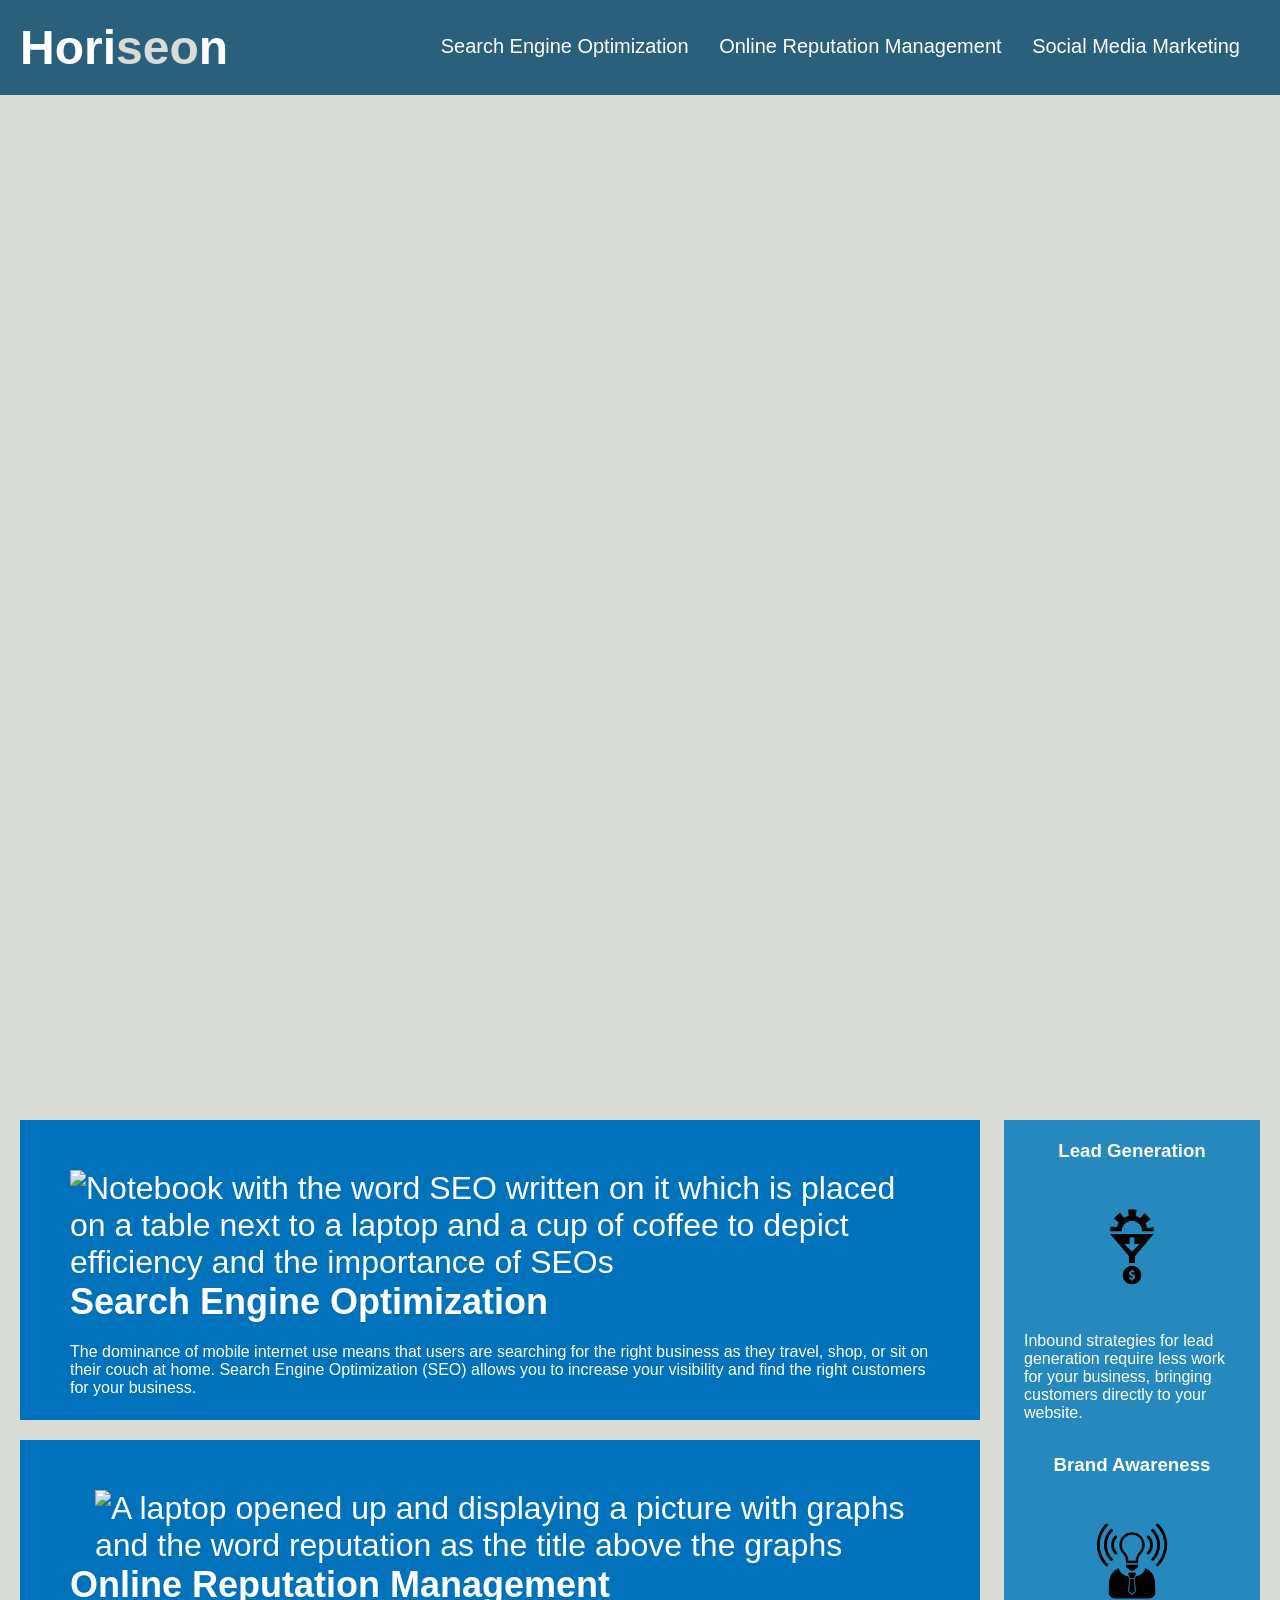
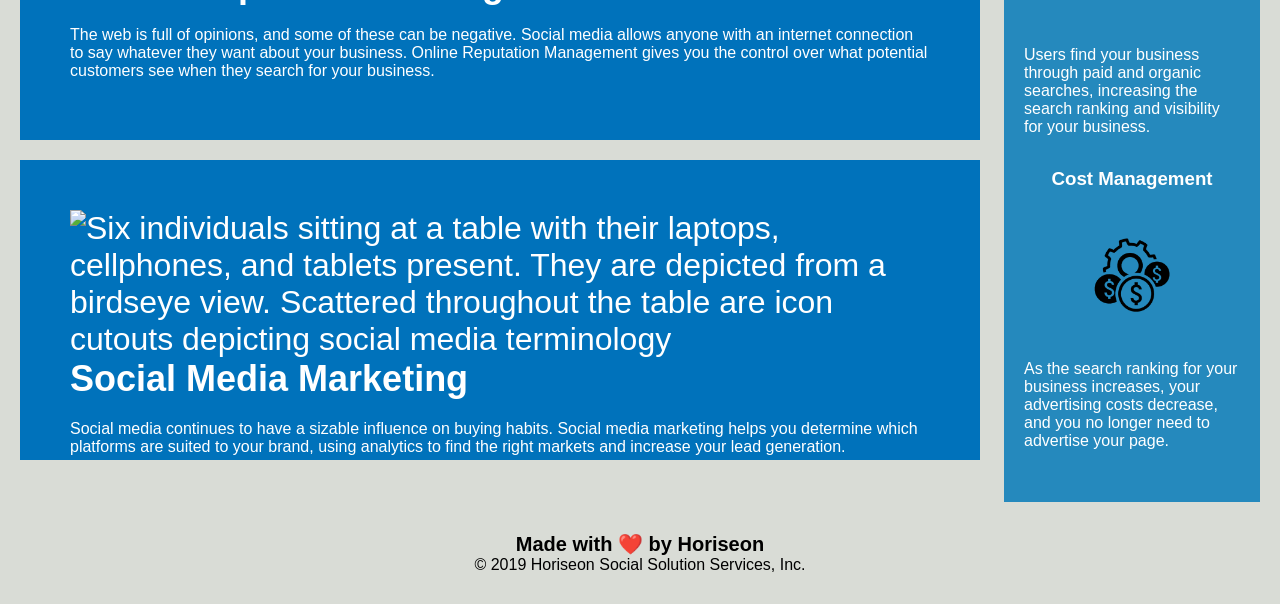
==== commit 608c8f74: "updated CSS styling and HTML for header and SEO, rep, and social media sections" ====
--- a/Develop/index.html
+++ b/Develop/index.html
@@ -8,7 +8,7 @@
     <body>
         <header class="header">
             <h1>Hori<span class="seo">seo</span>n</h1>
-            <div>
+            <nav>
                 <ul>
                     <li>
                         <a href="#search-engine-optimization">Search Engine Optimization</a>
@@ -20,40 +20,32 @@
                         <a href="#social-media-marketing">Social Media Marketing</a>
                     </li>
                 </ul>
-            </div>
+            </nav>
         </header>
         <section class="hero">
         </section>
         <section class="content">
-            <article class="search-engine-optimization">
-                <div id="search-engine-optimization">
-                    <!-- <div id="search-engine-optimization" class="search-engine-optimization"> -->
-                    <img src="./assets/images/search-engine-optimization.jpg" alt="Notebook with the word SEO written on it which is placed on a table next to a laptop and a cup of coffee to depict efficiency and the importance of SEOs" class="float-left" />
-                    <h2>Search Engine Optimization</h2>
-                    <p>
-                        The dominance of mobile internet use means that users are searching for the right business as they travel, shop, or sit on their couch at home. Search Engine Optimization (SEO) allows you to increase your visibility and find the right customers for your business.
-                    </p>
-                </div>
+            <article id="search-engine-optimization" class="customization-style {
+                ">
+                <img src="./assets/images/search-engine-optimization.jpg" alt="Notebook with the word SEO written on it which is placed on a table next to a laptop and a cup of coffee to depict efficiency and the importance of SEOs" class="float-left" />
+                <h2>Search Engine Optimization</h2>
+                <p>
+                    The dominance of mobile internet use means that users are searching for the right business as they travel, shop, or sit on their couch at home. Search Engine Optimization (SEO) allows you to increase your visibility and find the right customers for your business.
+                </p>
             </article>
-            <article class="online-reputation-management">
-                <div id="online-reputation-management">
-                    <!-- <div id="online-reputation-management" class="online-reputation-management"> -->
+            <article id="online-reputation-management" class="customization-style">
                     <img src="./assets/images/online-reputation-management.jpg" alt="A laptop opened up and displaying a picture with graphs and the word reputation as the title above the graphs" class="float-right" />
                     <h2>Online Reputation Management</h2>
                     <p>
                         The web is full of opinions, and some of these can be negative. Social media allows anyone with an internet connection to say whatever they want about your business. Online Reputation Management gives you the control over what potential customers see when they search for your business.
                     </p>
-                </div>
             </article>
-            <article class="social-media-marketing">
-                <div id="social-media-marketing" >
-                    <!-- <div id="social-media-marketing" class="social-media-marketing"> -->
-                    <img src="./assets/images/social-media-marketing.jpg" alt="Six individuals sitting at a table with their laptops, cellphones, and tablets present. They are depicted from a birdseye view. Scattered throughout the table are icon cutouts depicting social media terminology" class="float-left" />
-                    <h2>Social Media Marketing</h2>
-                    <p>
-                        Social media continues to have a sizable influence on buying habits. Social media marketing helps you determine which platforms are suited to your brand, using analytics to find the right markets and increase your lead generation.
-                    </p>
-                </div>
+            <article id="social-media-marketing" class="customization-style">
+                <img src="./assets/images/social-media-marketing.jpg" alt="Six individuals sitting at a table with their laptops, cellphones, and tablets present. They are depicted from a birdseye view. Scattered throughout the table are icon cutouts depicting social media terminology" class="float-left" />
+                <h2>Social Media Marketing</h2>
+                <p>
+                     Social media continues to have a sizable influence on buying habits. Social media marketing helps you determine which platforms are suited to your brand, using analytics to find the right markets and increase your lead generation.
+                </p>
             </article>
         </section>
         <section class="benefits">
--- a/Develop/assets/css/style.css
+++ b/Develop/assets/css/style.css
@@ -25,7 +25,7 @@
     color: #d9dcd6;
 }
 
-.header div {
+.header nav {
     padding-top: 15px;
     margin-right: 20px;
     float: right;
@@ -33,11 +33,11 @@
     font-size: 20px;
 }
 
-.header div ul {
+.header nav ul {
     list-style-type: none;
 }
 
-.header div ul li {
+.header nav ul li {
     display: inline-block;
     margin-left: 25px;
 }
@@ -89,9 +89,20 @@
     width: 75%;
     display: inline-block;
     margin-left: 20px;
-}
-
-.search-engine-optimization {
+    font-size: 32px;
+}
+
+.customization-style {
+    margin-bottom: 20px;
+    padding: 50px;
+    height: 300px;
+    font-family: 'Gill Sans', 'Gill Sans MT', 'Calibri', 'Trebuchet MS', sans-serif;
+    background-color: #0072bb;
+    color: #ffffff;
+    width: 100%;
+}
+
+/* .search-engine-optimization {
     margin-bottom: 20px;
     padding: 50px;
     height: 300px;
@@ -119,34 +130,34 @@
     background-color: #0072bb;
     color: #ffffff;
     width: 100%;
-}
-
-.search-engine-optimization img {
+ } */
+
+.customization-style img {
     max-height: 200px;
 }
 
-.online-reputation-management img {
+/* .online-reputation-management img {
     max-height: 200px;
 }
 
 .social-media-marketing img {
     max-height: 200px;
-}
-
-.search-engine-optimization h2 {
+} */
+
+.customization-style h2 {
     margin-bottom: 20px;
     font-size: 36px;
 }
 
-.online-reputation-management h2 {
+/* .online-reputation-management h2 {
     margin-bottom: 20px;
     font-size: 36px;
 }
 
 .social-media-marketing h2 {
     margin-bottom: 20px;
-    font-size: 36px; */
-}
+    font-size: 36px;
+} */
 
 /*start benefits styling*/
 .benefits {
